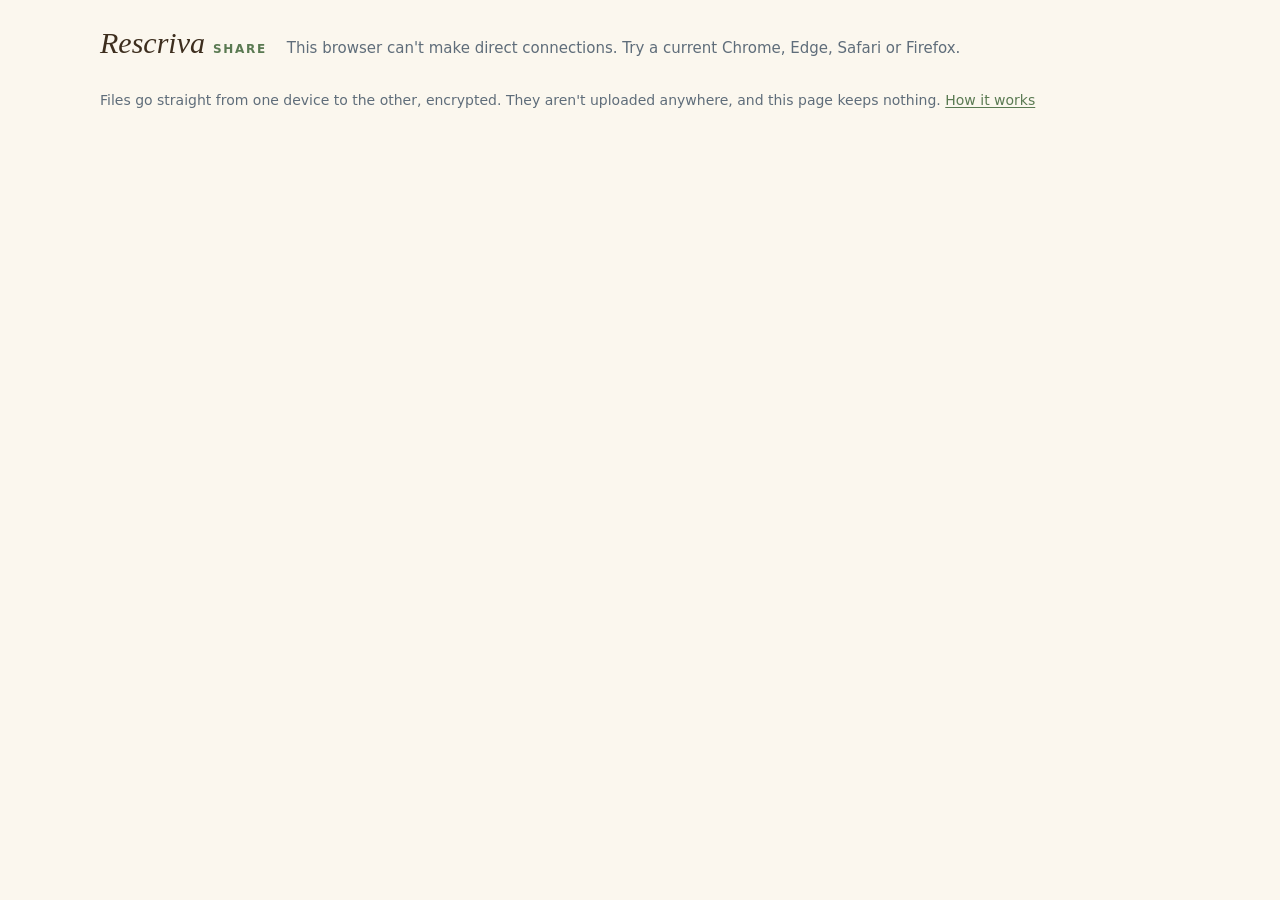
==== ShareSite/index.html @ 290ff633 "Share Nearby: handoff, protocol spike and website snapshot Share Nearby moves files between Rescriva" ====
<!doctype html>
<html lang="en">
<head>
  <meta charset="utf-8">
  <meta name="viewport" content="width=device-width, initial-scale=1, viewport-fit=cover">
  <meta http-equiv="Content-Security-Policy" content="default-src 'self'; script-src 'self'; style-src 'self' https://fonts.googleapis.com; font-src https://fonts.gstatic.com; img-src 'self' data: blob:; connect-src 'self' wss://relay.rescriva.com ws://127.0.0.1:* ws://localhost:*; base-uri 'none'; form-action 'none'; object-src 'none'">
  <meta name="referrer" content="no-referrer">
  <meta name="description" content="Move files between Rescriva and this browser, directly and privately.">
  <meta name="theme-color" content="#FBF7EE" media="(prefers-color-scheme: light)">
  <meta name="theme-color" content="#1C1610" media="(prefers-color-scheme: dark)">
  <title>Rescriva Share</title>
  <link rel="icon" href="assets/icon.svg" type="image/svg+xml">
  <link rel="preconnect" href="https://fonts.googleapis.com">
  <link rel="preconnect" href="https://fonts.gstatic.com" crossorigin>
  <link rel="stylesheet" href="https://fonts.googleapis.com/css2?family=DM+Sans:opsz,wght@9..40,400;9..40,500;9..40,600&family=DM+Serif+Display&family=Playfair+Display:ital@1&display=swap">
  <link rel="stylesheet" href="assets/style.css">
  <script src="assets/vendor/qrcode.js" defer></script>
  <script src="assets/main.js" type="module"></script>
</head>
<body>
  <header class="top">
    <a class="brand" href="https://rescriva.com" rel="noopener"><span class="wordmark">Rescriva</span><span class="product">Share</span></a>
    <p class="status" id="status" aria-live="polite">Starting…</p>
  </header>

  <main class="layout">
    <section class="devices" aria-labelledby="devices-title">
      <h1 id="devices-title" class="section-title">Shared with you</h1>
      <div id="device-list" class="device-list"></div>
      <div id="empty" class="empty card">
        <div id="empty-nearby">
          <h2>Nothing here yet</h2>
          <p>Open <b>Share Nearby</b> in Rescriva on an iPhone, iPad or Mac on this network. What it shares shows up here.</p>
          <p class="muted small">On a different network, or no internet? Pair with the code instead.</p>
        </div>
        <div id="empty-link" hidden>
          <h2>Connecting…</h2>
          <p>Keep Rescriva's Share screen open on the other device.</p>
        </div>
      </div>
    </section>

    <aside class="pair card" id="pair" aria-labelledby="pair-title">
      <h2 id="pair-title">Pair with Rescriva</h2>
      <div id="qr" class="qr waiting"></div>
      <ol class="steps">
        <li>In Rescriva, open <b>Share Nearby</b>.</li>
        <li>Tap <b>Scan a computer's code</b> and point it here. The iPhone camera works too.</li>
      </ol>
      <p id="pair-blocked" class="warn small" hidden>This browser isn't allowed to make direct connections. Your organization or an extension may have turned that off.</p>
      <form id="code-form" class="code-form" autocomplete="off">
        <label for="code">Rescriva showing a code? Type it here.</label>
        <div class="code-row">
          <input id="code" name="code" class="code-input" placeholder="XXXX-XXXX" spellcheck="false" autocapitalize="characters" maxlength="16">
          <button class="button" type="submit">Connect</button>
        </div>
        <p id="code-note" class="small muted" aria-live="polite"></p>
      </form>
      <p class="small muted on-this-device">On the computer Rescriva is on? <a id="pair-link" href="#">Open in Rescriva</a></p>
    </aside>
  </main>

  <footer class="foot">
    <p>Files go straight from one device to the other, encrypted. They aren't uploaded anywhere, and this page keeps nothing.
      <a href="https://github.com/bowman-mw/rescriva-share/blob/main/PROTOCOL.md">How it works</a></p>
  </footer>

  <div id="toast" class="toast" role="status" aria-live="polite"></div>
</body>
</html>
---- ShareSite/assets/style.css ----
/* Rescriva Share. Colours and type follow the app (RescrivaTheme.swift). */

:root {
  --bg: #FBF7EE;          /* cream */
  --card: #F5EFE0;        /* parchment */
  --card-edge: #E8DFCB;
  --field: #FFFDF8;
  --text: #3D2E1E;        /* bark */
  --muted: #5F6D7A;       /* slate, darkened for small text */
  --accent: #5A7A52;      /* moss */
  --accent-text: #FFFFFF;
  --accent-soft: #C8DBC2; /* lichen */
  --warn: #A9533A;        /* terracotta, darkened */
  --warn-soft: #F3DDD3;
  --shadow: 0 1px 2px rgb(61 46 30 / 6%), 0 8px 24px rgb(61 46 30 / 6%);
  --radius: 20px;
  --radius-small: 12px;
  --ui: "DM Sans", system-ui, -apple-system, "Segoe UI", sans-serif;
  --serif: "DM Serif Display", Georgia, serif;
  color-scheme: light dark;
}

@media (prefers-color-scheme: dark) {
  :root {
    --bg: #1C1610;
    --card: #272017;
    --card-edge: #3A3024;
    --field: #1F1913;
    --text: #F3ECDD;
    --muted: #ABA295;
    --accent: #87AA7B;
    --accent-text: #15200F;
    --accent-soft: #33412D;
    --warn: #E08E72;
    --warn-soft: #3D2A21;
    --shadow: 0 1px 2px rgb(0 0 0 / 30%);
  }
}

* { box-sizing: border-box; }

body {
  margin: 0;
  min-height: 100vh;
  background: var(--bg);
  color: var(--text);
  font: 16px/1.5 var(--ui);
  -webkit-font-smoothing: antialiased;
  padding: 0 16px env(safe-area-inset-bottom);
}

a { color: var(--accent); text-underline-offset: 2px; }
b { font-weight: 600; }
h1, h2 { font-family: var(--serif); font-weight: 400; margin: 0; letter-spacing: 0.005em; }
.muted { color: var(--muted); }
.small { font-size: 14px; }
.warn { color: var(--warn); }
[hidden] { display: none !important; }

/* MARK: Header */

.top {
  max-width: 1080px;
  margin: 0 auto;
  padding: 28px 0 8px;
  display: flex;
  flex-wrap: wrap;
  align-items: baseline;
  gap: 6px 20px;
}

.brand { color: inherit; text-decoration: none; display: inline-flex; align-items: baseline; gap: 8px; }
.wordmark { font: italic 30px/1 "Playfair Display", Georgia, serif; }
.product {
  font: 600 12px/1 var(--ui);
  letter-spacing: 0.14em;
  text-transform: uppercase;
  color: var(--accent);
}

.status { margin: 0; color: var(--muted); font-size: 15px; }
.status[data-tone="warn"] { color: var(--warn); }

/* MARK: Layout */

.layout {
  max-width: 1080px;
  margin: 0 auto;
  padding: 16px 0 32px;
  display: grid;
  grid-template-columns: minmax(0, 1fr) 340px;
  gap: 24px;
  align-items: start;
}

.link-mode .layout { grid-template-columns: minmax(0, 640px); justify-content: center; }
.link-mode .pair { display: none; }

@media (max-width: 860px) {
  .layout { grid-template-columns: minmax(0, 1fr); }
}

.section-title { font-size: 28px; margin-bottom: 14px; }

.card {
  background: var(--card);
  border: 1px solid var(--card-edge);
  border-radius: var(--radius);
  box-shadow: var(--shadow);
  padding: 20px;
}

.device-list { display: grid; gap: 16px; }

.empty h2 { font-size: 22px; margin-bottom: 6px; }
.empty p { margin: 6px 0; }

/* MARK: Device */

.device.connecting { opacity: 0.75; }
.device.dropping { outline: 2px dashed var(--accent); outline-offset: 4px; }

.device-head { display: flex; align-items: center; gap: 14px; margin-bottom: 14px; }
.device-icon {
  width: 44px; height: 44px; flex: none;
  display: grid; place-items: center;
  background: var(--accent-soft);
  color: var(--accent);
  border-radius: 14px;
}
.device-icon svg { width: 24px; height: 24px; }
.device-name { font-size: 22px; line-height: 1.2; overflow-wrap: anywhere; }

.badge { display: inline-block; margin-top: 3px; font-size: 13px; color: var(--muted); }
.badge[data-tone="good"] { color: var(--accent); font-weight: 500; }

.docs, .uploads { list-style: none; margin: 0; padding: 0; display: grid; gap: 8px; }

.doc, .upload {
  background: var(--field);
  border: 1px solid var(--card-edge);
  border-radius: var(--radius-small);
  padding: 12px 14px;
}

.doc-line { display: flex; align-items: center; gap: 12px; }
.doc-text { flex: 1; min-width: 0; display: flex; flex-direction: column; }
.doc-name, .upload-name { font-weight: 500; overflow-wrap: anywhere; }

.icon { display: inline-grid; place-items: center; width: 22px; height: 22px; flex: none; color: var(--muted); }
.icon svg { width: 100%; height: 100%; }
.doc-line > .icon, .upload > .icon { width: 26px; height: 26px; }

.doc-message { margin: 8px 0 0; color: var(--muted); }
.doc-message:empty { display: none; }

.pin-form { display: flex; flex-wrap: wrap; gap: 8px; margin-top: 12px; }
.pin-input, .code-input {
  font: 500 20px/1 var(--ui);
  letter-spacing: 0.12em;
  font-variant-numeric: tabular-nums;
  padding: 10px 12px;
  border: 1px solid var(--card-edge);
  border-radius: 10px;
  background: var(--bg);
  color: var(--text);
  min-width: 0;
}
.pin-input { width: 9.5ch; text-align: center; }
.pin-input:focus, .code-input:focus { outline: 2px solid var(--accent); outline-offset: 1px; }

.send { display: flex; flex-wrap: wrap; align-items: center; gap: 8px 12px; margin-top: 16px; }
.uploads { margin-top: 10px; }
.upload { display: flex; gap: 12px; align-items: flex-start; }
.upload-body { flex: 1; min-width: 0; display: flex; flex-direction: column; gap: 4px; }
.upload[data-state="saved"] .icon { color: var(--accent); }
.upload[data-state="declined"] .muted, .upload[data-state="failed"] .muted { color: var(--warn); }

.progress { height: 4px; border-radius: 2px; background: var(--card-edge); overflow: hidden; margin-top: 10px; }
.upload .progress { margin-top: 2px; }
.progress-fill { display: block; height: 100%; width: 0; background: var(--accent); transition: width 120ms linear; }

/* MARK: Buttons */

.button {
  display: inline-flex; align-items: center; gap: 6px;
  font: 500 15px/1 var(--ui);
  padding: 10px 14px;
  border: none;
  border-radius: 999px;
  background: var(--accent);
  color: var(--accent-text);
  cursor: pointer;
  white-space: nowrap;
}
.button .icon { color: inherit; width: 18px; height: 18px; }
.button:hover { filter: brightness(1.06); }
.button:focus-visible { outline: 2px solid var(--text); outline-offset: 2px; }
.button:disabled { opacity: 0.45; cursor: default; filter: none; }
.button.quiet { background: transparent; color: var(--accent); box-shadow: inset 0 0 0 1px var(--card-edge); }
.doc[data-locked="true"] .doc-line .button { background: transparent; color: var(--text); box-shadow: inset 0 0 0 1px var(--card-edge); }

/* MARK: Pairing */

.pair h2 { font-size: 22px; margin-bottom: 14px; }
.qr {
  background: #fff;
  border-radius: 14px;
  padding: 6px;
  aspect-ratio: 1;
  max-width: 260px;
  margin: 0 auto;
  display: grid;
}
.qr svg { width: 100%; height: 100%; display: block; }
.qr.waiting { background: var(--card-edge); animation: breathe 1.6s ease-in-out infinite; }
@keyframes breathe { 50% { opacity: 0.5; } }
@media (prefers-reduced-motion: reduce) { .qr.waiting { animation: none; } }

.steps { padding-left: 20px; margin: 16px 0; font-size: 15px; }
.steps li + li { margin-top: 6px; }

.code-form { border-top: 1px solid var(--card-edge); padding-top: 14px; margin-top: 4px; }
.code-form label { display: block; font-size: 14px; margin-bottom: 8px; }
.code-row { display: flex; gap: 8px; }
.code-input { flex: 1; font-size: 17px; text-transform: uppercase; }
.code-form p { margin: 8px 0 0; min-height: 1.5em; }
.on-this-device { margin: 10px 0 0; }

/* MARK: Footer and toast */

.foot { max-width: 1080px; margin: 0 auto; padding: 8px 0 40px; color: var(--muted); font-size: 14px; }

.toast {
  position: fixed; left: 50%; bottom: calc(24px + env(safe-area-inset-bottom));
  transform: translate(-50%, 20px);
  max-width: min(92vw, 480px);
  background: var(--text); color: var(--bg);
  padding: 10px 16px; border-radius: 12px;
  font-size: 15px;
  opacity: 0; pointer-events: none;
  transition: opacity 180ms ease, transform 180ms ease;
}
.toast.shown { opacity: 1; transform: translate(-50%, 0); }
.toast:empty { display: none; }

.unsupported .layout { display: none; }
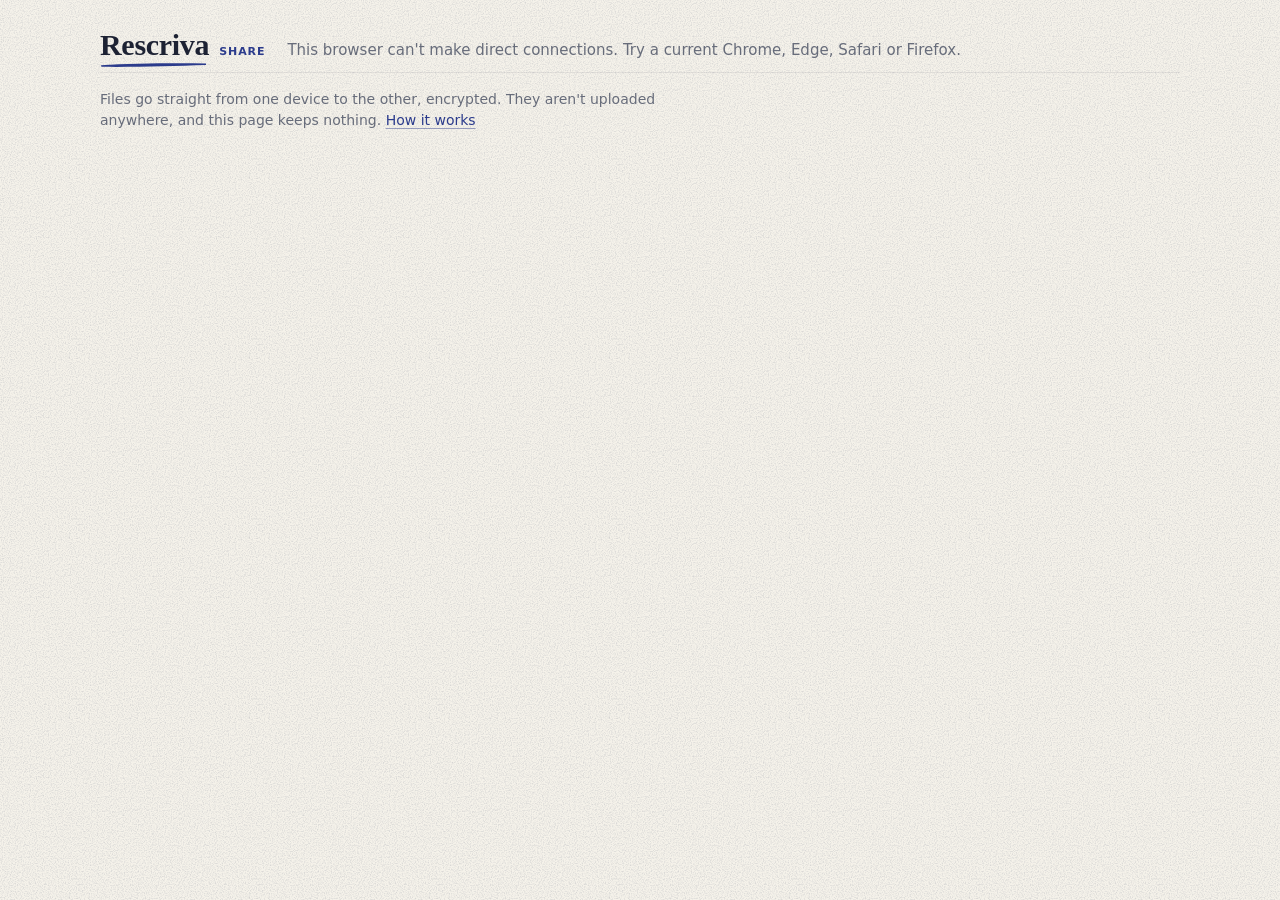
==== commit e1ef7dad: "ShareSite: refresh the snapshot of rescriva-share (6a94bdc) Co-Authored-By: Claude Opus 5.5 <noreply" ====
--- a/ShareSite/index.html
+++ b/ShareSite/index.html
@@ -6,13 +6,13 @@
   <meta http-equiv="Content-Security-Policy" content="default-src 'self'; script-src 'self'; style-src 'self' https://fonts.googleapis.com; font-src https://fonts.gstatic.com; img-src 'self' data: blob:; connect-src 'self' wss://relay.rescriva.com ws://127.0.0.1:* ws://localhost:*; base-uri 'none'; form-action 'none'; object-src 'none'">
   <meta name="referrer" content="no-referrer">
   <meta name="description" content="Move files between Rescriva and this browser, directly and privately.">
-  <meta name="theme-color" content="#FBF7EE" media="(prefers-color-scheme: light)">
-  <meta name="theme-color" content="#1C1610" media="(prefers-color-scheme: dark)">
+  <meta name="theme-color" content="#F5F2EA" media="(prefers-color-scheme: light)">
+  <meta name="theme-color" content="#222625" media="(prefers-color-scheme: dark)">
   <title>Rescriva Share</title>
   <link rel="icon" href="assets/icon.svg" type="image/svg+xml">
   <link rel="preconnect" href="https://fonts.googleapis.com">
   <link rel="preconnect" href="https://fonts.gstatic.com" crossorigin>
-  <link rel="stylesheet" href="https://fonts.googleapis.com/css2?family=DM+Sans:opsz,wght@9..40,400;9..40,500;9..40,600&family=DM+Serif+Display&family=Playfair+Display:ital@1&display=swap">
+  <link rel="stylesheet" href="https://fonts.googleapis.com/css2?family=DM+Sans:opsz,wght@9..40,400;9..40,500;9..40,600&display=swap">
   <link rel="stylesheet" href="assets/style.css">
   <script src="assets/vendor/qrcode.js" defer></script>
   <script src="assets/main.js" type="module"></script>
@@ -51,7 +51,7 @@
       <form id="code-form" class="code-form" autocomplete="off">
         <label for="code">Rescriva showing a code? Type it here.</label>
         <div class="code-row">
-          <input id="code" name="code" class="code-input" placeholder="XXXX-XXXX" spellcheck="false" autocapitalize="characters" maxlength="16">
+          <input id="code" name="code" class="code-input" placeholder="Code from Rescriva" spellcheck="false" autocapitalize="characters" maxlength="16">
           <button class="button" type="submit">Connect</button>
         </div>
         <p id="code-note" class="small muted" aria-live="polite"></p>
--- a/ShareSite/assets/style.css
+++ b/ShareSite/assets/style.css
@@ -1,92 +1,170 @@
-/* Rescriva Share. Colours and type follow the app (RescrivaTheme.swift). */
+/* Rescriva Share. Paper and ink, like the app (scanner/Design/RescrivaTheme.swift):
+   warm paper stock with a little grain, carbon type, indigo ink for actions, and one
+   highlighter for whatever needs a look. In the dark the paper becomes a chalkboard.
+   Headings are New York (Georgia elsewhere); the interface stays sans. Vermilion is
+   for destructive actions alone, and this page has none, so nothing here is red. */
 
 :root {
-  --bg: #FBF7EE;          /* cream */
-  --card: #F5EFE0;        /* parchment */
-  --card-edge: #E8DFCB;
-  --field: #FFFDF8;
-  --text: #3D2E1E;        /* bark */
-  --muted: #5F6D7A;       /* slate, darkened for small text */
-  --accent: #5A7A52;      /* moss */
-  --accent-text: #FFFFFF;
-  --accent-soft: #C8DBC2; /* lichen */
-  --warn: #A9533A;        /* terracotta, darkened */
-  --warn-soft: #F3DDD3;
-  --shadow: 0 1px 2px rgb(61 46 30 / 6%), 0 8px 24px rgb(61 46 30 / 6%);
-  --radius: 20px;
-  --radius-small: 12px;
-  --ui: "DM Sans", system-ui, -apple-system, "Segoe UI", sans-serif;
-  --serif: "DM Serif Display", Georgia, serif;
+  /* Paper */
+  --stock: #F5F2EA;                 /* page */
+  --vellum: #FDFBF6;                /* cards */
+  --carbon: #1D2233;                /* text */
+  --graphite: #676C7A;              /* secondary text */
+  --ink: #2B3B8C;                   /* primary actions, links */
+  --blue-pencil: #5A7BD0;           /* progress, focus */
+  --wash: #E3E7F4;                  /* soft accent fills */
+  --vermilion: #CF4326;             /* destructive only */
+  --highlighter: #F6C823;           /* flags */
+  --marker-ink: #B88A00;            /* the highlighter as a line or an icon */
+  --rim: rgb(29 34 51 / 18%);       /* control hairlines */
+  --hairline: rgb(29 34 51 / 8%);   /* card edges, rules */
+  --tint: rgb(29 34 51 / 6%);       /* empty tracks, the QR while it waits */
+  --dot: rgb(29 34 51 / 13%);       /* the empty state's dot grid */
+  --flag: rgb(246 200 35 / 34%);    /* the highlighter laid over paper */
+  --select: rgb(246 200 35 / 45%);
+  --flap: #EBEAE6;                  /* the back of a card's folded corner */
+  --crease: rgb(29 34 51 / 22%);    /* the fold's crease */
+  --paper: #FFFDF8;                 /* page white in either appearance (the QR) */
+  --print-ink: #1D2233;             /* printed type in either appearance (the QR) */
+  --shade: 29 34 51;
+  --shadow-card: 0 1px 2px rgb(var(--shade) / 10%), 0 5px 18px rgb(var(--shade) / 6%);
+  --shadow-float: 0 8px 28px rgb(var(--shade) / 14%), 0 1px 4px rgb(var(--shade) / 8%);
+  --grain: url("data:image/svg+xml,%3Csvg xmlns='http://www.w3.org/2000/svg' width='180' height='180'%3E%3Cfilter id='g'%3E%3CfeTurbulence type='fractalNoise' baseFrequency='.85' numOctaves='3' stitchTiles='stitch'/%3E%3CfeColorMatrix values='0 0 0 0 .11 0 0 0 0 .13 0 0 0 0 .2 0 0 0 .42 -.17'/%3E%3C/filter%3E%3Crect width='100%25' height='100%25' filter='url(%23g)'/%3E%3C/svg%3E");
+  /* A hand-inked underline: swells through the middle, lifts to the right. */
+  --ink-stroke: url("data:image/svg+xml,%3Csvg xmlns='http://www.w3.org/2000/svg' viewBox='0 0 100 10' preserveAspectRatio='none'%3E%3Cpath d='M0 5.5C28 1 66-.2 100 1v4C70 7.8 32 10.5.4 9.5z'/%3E%3C/svg%3E");
+
+  --radius-chip: 7px;
+  --radius-control: 11px;
+  --radius-card: 12px;
+  --radius-sheet: 22px;
+  --fold: 14px;
+  --ease: cubic-bezier(0.22, 0.61, 0.36, 1);
+
+  --ui: -apple-system, BlinkMacSystemFont, "DM Sans", "Segoe UI", system-ui, sans-serif;
+  --serif: ui-serif, "New York", Georgia, serif;
   color-scheme: light dark;
 }
 
 @media (prefers-color-scheme: dark) {
   :root {
-    --bg: #1C1610;
-    --card: #272017;
-    --card-edge: #3A3024;
-    --field: #1F1913;
-    --text: #F3ECDD;
-    --muted: #ABA295;
-    --accent: #87AA7B;
-    --accent-text: #15200F;
-    --accent-soft: #33412D;
-    --warn: #E08E72;
-    --warn-soft: #3D2A21;
-    --shadow: 0 1px 2px rgb(0 0 0 / 30%);
+    /* Chalkboard */
+    --stock: #222625;
+    --vellum: #2C302F;
+    --carbon: #ECE9E1;
+    --graphite: #A3A79F;
+    --ink: #A9BAF2;
+    --blue-pencil: #87A1EA;
+    --wash: #343A4C;
+    --vermilion: #F0866B;
+    --highlighter: #F2D660;
+    --marker-ink: #F2D660;
+    --rim: rgb(236 233 225 / 45%);
+    --hairline: rgb(236 233 225 / 9%);
+    --tint: rgb(236 233 225 / 8%);
+    --dot: rgb(236 233 225 / 12%);
+    --flag: rgb(242 214 96 / 18%);
+    --select: rgb(242 214 96 / 32%);
+    --flap: #3B3F3D;
+    --crease: rgb(236 233 225 / 20%);
+    --shade: 0 0 0;
+    --shadow-card: 0 1px 2px rgb(0 0 0 / 30%), 0 6px 18px rgb(0 0 0 / 16%);
+    --shadow-float: 0 10px 30px rgb(0 0 0 / 40%), 0 1px 4px rgb(0 0 0 / 30%);
+    --grain: url("data:image/svg+xml,%3Csvg xmlns='http://www.w3.org/2000/svg' width='180' height='180'%3E%3Cfilter id='g'%3E%3CfeTurbulence type='fractalNoise' baseFrequency='.85' numOctaves='3' stitchTiles='stitch'/%3E%3CfeColorMatrix values='0 0 0 0 .93 0 0 0 0 .91 0 0 0 0 .88 0 0 0 .2 -.08'/%3E%3C/filter%3E%3Crect width='100%25' height='100%25' filter='url(%23g)'/%3E%3C/svg%3E");
   }
 }
 
 * { box-sizing: border-box; }
+
+html { -webkit-text-size-adjust: 100%; }
 
 body {
   margin: 0;
   min-height: 100vh;
-  background: var(--bg);
-  color: var(--text);
+  background-color: var(--stock);
+  background-image: var(--grain);
+  color: var(--carbon);
   font: 16px/1.5 var(--ui);
   -webkit-font-smoothing: antialiased;
-  padding: 0 16px env(safe-area-inset-bottom);
-}
-
-a { color: var(--accent); text-underline-offset: 2px; }
+  padding: 0 max(16px, env(safe-area-inset-right)) env(safe-area-inset-bottom) max(16px, env(safe-area-inset-left));
+}
+
+::selection { background: var(--select); }
+
+a {
+  color: var(--ink);
+  text-decoration-thickness: 1px;
+  text-underline-offset: 3px;
+  text-decoration-color: color-mix(in srgb, currentColor 45%, transparent);
+}
+a:hover { text-decoration-color: currentColor; }
+a:focus-visible { outline: 2px solid var(--blue-pencil); outline-offset: 2px; border-radius: 3px; }
+
 b { font-weight: 600; }
-h1, h2 { font-family: var(--serif); font-weight: 400; margin: 0; letter-spacing: 0.005em; }
-.muted { color: var(--muted); }
+h1, h2 { font-family: var(--serif); font-weight: 500; line-height: 1.2; margin: 0; }
+.muted { color: var(--graphite); }
 .small { font-size: 14px; }
-.warn { color: var(--warn); }
 [hidden] { display: none !important; }
+
+/* A flag: the highlighter laid over the words. */
+.warn {
+  color: var(--carbon);
+  background: var(--flag);
+  border-radius: var(--radius-chip);
+  padding: 8px 11px;
+}
 
 /* MARK: Header */
 
 .top {
   max-width: 1080px;
   margin: 0 auto;
-  padding: 28px 0 8px;
+  padding: 30px 0 10px;
   display: flex;
   flex-wrap: wrap;
   align-items: baseline;
-  gap: 6px 20px;
-}
-
-.brand { color: inherit; text-decoration: none; display: inline-flex; align-items: baseline; gap: 8px; }
-.wordmark { font: italic 30px/1 "Playfair Display", Georgia, serif; }
+  gap: 14px 22px;
+}
+
+.brand { color: inherit; text-decoration: none; display: inline-flex; align-items: baseline; gap: 10px; }
+.brand:focus-visible { outline-offset: 6px; }
+.wordmark {
+  position: relative;
+  font: 600 30px/1 var(--serif);
+  letter-spacing: -0.01em;
+  color: var(--carbon);
+}
+.wordmark::after {
+  content: "";
+  position: absolute;
+  left: 1px;
+  right: 3px;
+  bottom: -7px;
+  height: 4px;
+  background: var(--ink);
+  -webkit-mask: var(--ink-stroke) center / 100% 100% no-repeat;
+  mask: var(--ink-stroke) center / 100% 100% no-repeat;
+}
 .product {
-  font: 600 12px/1 var(--ui);
-  letter-spacing: 0.14em;
+  font: 600 11px/1 var(--ui);
+  letter-spacing: 0.9px;
   text-transform: uppercase;
-  color: var(--accent);
-}
-
-.status { margin: 0; color: var(--muted); font-size: 15px; }
-.status[data-tone="warn"] { color: var(--warn); }
+  color: var(--ink);
+}
+
+.status { margin: 0; color: var(--graphite); font-size: 15px; }
+.status[data-tone="warn"] {
+  color: var(--carbon);
+  background: var(--flag);
+  border-radius: var(--radius-chip);
+  padding: 2px 9px;
+}
 
 /* MARK: Layout */
 
 .layout {
   max-width: 1080px;
   margin: 0 auto;
-  padding: 16px 0 32px;
+  padding: 18px 0 36px;
   display: grid;
   grid-template-columns: minmax(0, 1fr) 340px;
   gap: 24px;
@@ -100,148 +178,240 @@
   .layout { grid-template-columns: minmax(0, 1fr); }
 }
 
-.section-title { font-size: 28px; margin-bottom: 14px; }
-
+.section-title { font-size: 26px; margin-bottom: 14px; }
+
+/* A sheet of vellum with its top-right corner folded over, a hairline edge and a
+   paper-on-a-desk shadow. The clip cuts the corner off the sheet (shadow included),
+   and ::after lays the back of the fold on top. */
 .card {
-  background: var(--card);
-  border: 1px solid var(--card-edge);
-  border-radius: var(--radius);
-  box-shadow: var(--shadow);
+  position: relative;
+  background: var(--vellum);
+  border: 1px solid var(--hairline);
+  border-radius: var(--radius-card);
+  box-shadow: var(--shadow-card);
   padding: 20px;
+  clip-path: polygon(
+    -40px -40px,
+    calc(100% - var(--fold)) -40px,
+    calc(100% - var(--fold)) 0,
+    100% var(--fold),
+    calc(100% + 40px) var(--fold),
+    calc(100% + 40px) calc(100% + 40px),
+    -40px calc(100% + 40px)
+  );
+}
+.card::after {
+  content: "";
+  position: absolute;
+  top: -1px;
+  right: -1px;
+  width: var(--fold);
+  height: var(--fold);
+  background:
+    linear-gradient(to bottom left, transparent 48.5%, var(--crease) 50%, var(--crease) 51.5%, transparent 53.5%),
+    linear-gradient(to bottom left, transparent 48%, var(--flap) 48%);
+  border-bottom-left-radius: 2.5px;
+  filter: drop-shadow(-0.6px 1px 0.9px rgb(var(--shade) / 22%));
+  pointer-events: none;
 }
 
 .device-list { display: grid; gap: 16px; }
 
-.empty h2 { font-size: 22px; margin-bottom: 6px; }
-.empty p { margin: 6px 0; }
+/* Empty states sit on a faint dot grid, like a bullet-journal page. */
+.empty {
+  background-image: radial-gradient(circle, var(--dot) 0.8px, transparent 1.3px);
+  background-size: 18px 18px;
+  background-position: 9px 9px;
+}
+.empty h2 { font-size: 22px; margin-bottom: 8px; }
+.empty p { margin: 6px 0; max-width: 54ch; }
+.empty p.muted { font-family: var(--serif); font-style: italic; font-size: 15px; }
 
 /* MARK: Device */
 
 .device.connecting { opacity: 0.75; }
-.device.dropping { outline: 2px dashed var(--accent); outline-offset: 4px; }
+.device.dropping { box-shadow: inset 0 0 0 2px var(--blue-pencil), var(--shadow-card); }
 
 .device-head { display: flex; align-items: center; gap: 14px; margin-bottom: 14px; }
 .device-icon {
   width: 44px; height: 44px; flex: none;
   display: grid; place-items: center;
-  background: var(--accent-soft);
-  color: var(--accent);
-  border-radius: 14px;
+  background: var(--wash);
+  color: var(--ink);
+  border-radius: var(--radius-control);
 }
 .device-icon svg { width: 24px; height: 24px; }
-.device-name { font-size: 22px; line-height: 1.2; overflow-wrap: anywhere; }
-
-.badge { display: inline-block; margin-top: 3px; font-size: 13px; color: var(--muted); }
-.badge[data-tone="good"] { color: var(--accent); font-weight: 500; }
-
-.docs, .uploads { list-style: none; margin: 0; padding: 0; display: grid; gap: 8px; }
-
-.doc, .upload {
-  background: var(--field);
-  border: 1px solid var(--card-edge);
-  border-radius: var(--radius-small);
-  padding: 12px 14px;
-}
+.device-name { font-size: 22px; overflow-wrap: anywhere; }
+
+.badge {
+  display: inline-block;
+  margin-top: 6px;
+  padding: 2px 8px;
+  font-size: 12px;
+  font-weight: 500;
+  line-height: 18px;
+  color: var(--graphite);
+  border-radius: var(--radius-chip);
+  box-shadow: inset 0 0 0 1px var(--rim);
+}
+.badge:empty { display: none; }
+.badge[data-tone="good"] { color: var(--ink); background: var(--wash); box-shadow: none; }
+
+/* Files read as a listing: rows ruled with hairlines. */
+.docs, .uploads { list-style: none; margin: 0; padding: 0; }
+.docs:not(:empty) { border-bottom: 1px solid var(--hairline); }
+.doc, .upload { padding: 12px 0; border-top: 1px solid var(--hairline); }
 
 .doc-line { display: flex; align-items: center; gap: 12px; }
 .doc-text { flex: 1; min-width: 0; display: flex; flex-direction: column; }
 .doc-name, .upload-name { font-weight: 500; overflow-wrap: anywhere; }
 
-.icon { display: inline-grid; place-items: center; width: 22px; height: 22px; flex: none; color: var(--muted); }
+.icon { display: inline-grid; place-items: center; width: 22px; height: 22px; flex: none; color: var(--graphite); }
 .icon svg { width: 100%; height: 100%; }
 .doc-line > .icon, .upload > .icon { width: 26px; height: 26px; }
-
-.doc-message { margin: 8px 0 0; color: var(--muted); }
+.doc[data-locked="false"] .doc-line > .icon { color: var(--ink); }
+
+.doc-message { margin: 8px 0 0; color: var(--graphite); }
 .doc-message:empty { display: none; }
 
 .pin-form { display: flex; flex-wrap: wrap; gap: 8px; margin-top: 12px; }
 .pin-input, .code-input {
-  font: 500 20px/1 var(--ui);
+  font: 500 20px/1.2 var(--ui);
   letter-spacing: 0.12em;
   font-variant-numeric: tabular-nums;
-  padding: 10px 12px;
-  border: 1px solid var(--card-edge);
-  border-radius: 10px;
-  background: var(--bg);
-  color: var(--text);
+  padding: 9px 12px;
+  border: 1px solid var(--rim);
+  border-radius: var(--radius-control);
+  background: var(--stock);
+  color: var(--carbon);
   min-width: 0;
-}
+  transition: border-color 150ms var(--ease), box-shadow 150ms var(--ease);
+}
+.pin-input::placeholder, .code-input::placeholder { color: var(--graphite); opacity: 0.6; }
 .pin-input { width: 9.5ch; text-align: center; }
-.pin-input:focus, .code-input:focus { outline: 2px solid var(--accent); outline-offset: 1px; }
+.pin-input:focus, .code-input:focus {
+  outline: 2px solid transparent; /* shows in forced colours */
+  border-color: var(--ink);
+  box-shadow: 0 0 0 3px var(--wash);
+}
 
 .send { display: flex; flex-wrap: wrap; align-items: center; gap: 8px 12px; margin-top: 16px; }
-.uploads { margin-top: 10px; }
+.uploads:not(:empty) { margin-top: 12px; }
 .upload { display: flex; gap: 12px; align-items: flex-start; }
 .upload-body { flex: 1; min-width: 0; display: flex; flex-direction: column; gap: 4px; }
-.upload[data-state="saved"] .icon { color: var(--accent); }
-.upload[data-state="declined"] .muted, .upload[data-state="failed"] .muted { color: var(--warn); }
-
-.progress { height: 4px; border-radius: 2px; background: var(--card-edge); overflow: hidden; margin-top: 10px; }
+.upload[data-state="saved"] .icon { color: var(--ink); }
+.upload[data-state="declined"] .icon, .upload[data-state="failed"] .icon { color: var(--marker-ink); }
+.upload[data-state="declined"] .muted, .upload[data-state="failed"] .muted {
+  align-self: flex-start;
+  color: var(--carbon);
+  background: var(--flag);
+  border-radius: 4px;
+  padding: 0 5px;
+  margin-left: -5px;
+}
+
+.progress { height: 4px; border-radius: 2px; background: var(--tint); overflow: hidden; margin-top: 10px; }
 .upload .progress { margin-top: 2px; }
-.progress-fill { display: block; height: 100%; width: 0; background: var(--accent); transition: width 120ms linear; }
+.progress-fill { display: block; height: 100%; width: 0; background: var(--blue-pencil); border-radius: 2px; transition: width 150ms var(--ease); }
 
 /* MARK: Buttons */
 
 .button {
-  display: inline-flex; align-items: center; gap: 6px;
+  display: inline-flex; align-items: center; justify-content: center; gap: 7px;
+  min-height: 40px;
   font: 500 15px/1 var(--ui);
-  padding: 10px 14px;
+  padding: 0 15px;
   border: none;
-  border-radius: 999px;
-  background: var(--accent);
-  color: var(--accent-text);
+  border-radius: var(--radius-control);
+  background: var(--ink);
+  color: var(--vellum);
   cursor: pointer;
   white-space: nowrap;
-}
+  transition: background-color 150ms var(--ease), opacity 150ms var(--ease);
+}
+.button { max-width: 100%; }
+.button > span:last-child { min-width: 0; overflow: hidden; text-overflow: ellipsis; } /* a long device name */
 .button .icon { color: inherit; width: 18px; height: 18px; }
-.button:hover { filter: brightness(1.06); }
-.button:focus-visible { outline: 2px solid var(--text); outline-offset: 2px; }
-.button:disabled { opacity: 0.45; cursor: default; filter: none; }
-.button.quiet { background: transparent; color: var(--accent); box-shadow: inset 0 0 0 1px var(--card-edge); }
-.doc[data-locked="true"] .doc-line .button { background: transparent; color: var(--text); box-shadow: inset 0 0 0 1px var(--card-edge); }
+.button:hover:not(:disabled) { background: color-mix(in srgb, var(--ink) 86%, var(--carbon)); }
+.button:active:not(:disabled) { background: color-mix(in srgb, var(--ink) 76%, var(--carbon)); }
+.button:focus-visible { outline: 2px solid var(--blue-pencil); outline-offset: 2px; }
+.button:disabled { opacity: 0.45; cursor: default; }
+
+/* Second to the ink: a wash of it. */
+.button.quiet,
+.doc[data-locked="true"] .doc-line .button { background: var(--wash); color: var(--ink); }
+.button.quiet:hover:not(:disabled),
+.doc[data-locked="true"] .doc-line .button:hover:not(:disabled) { background: color-mix(in srgb, var(--wash) 88%, var(--ink)); }
+.button.quiet:active:not(:disabled),
+.doc[data-locked="true"] .doc-line .button:active:not(:disabled) { background: color-mix(in srgb, var(--wash) 78%, var(--ink)); }
 
 /* MARK: Pairing */
 
-.pair h2 { font-size: 22px; margin-bottom: 14px; }
+.pair h2 { font-size: 22px; margin-bottom: 16px; }
 .qr {
-  background: #fff;
-  border-radius: 14px;
-  padding: 6px;
+  background: var(--paper);
+  border-radius: var(--radius-card);
+  box-shadow: 0 0 0 1px var(--hairline);
+  padding: 8px;
   aspect-ratio: 1;
   max-width: 260px;
   margin: 0 auto;
   display: grid;
 }
-.qr svg { width: 100%; height: 100%; display: block; }
-.qr.waiting { background: var(--card-edge); animation: breathe 1.6s ease-in-out infinite; }
+.qr svg { width: 100%; height: 100%; display: block; border-radius: 4px; }
+.qr.waiting { background: var(--tint); box-shadow: none; animation: breathe 1.6s ease-in-out infinite; }
 @keyframes breathe { 50% { opacity: 0.5; } }
-@media (prefers-reduced-motion: reduce) { .qr.waiting { animation: none; } }
-
-.steps { padding-left: 20px; margin: 16px 0; font-size: 15px; }
+
+.steps { padding-left: 22px; margin: 18px 0 16px; font-size: 15px; }
+.steps li { padding-left: 2px; }
 .steps li + li { margin-top: 6px; }
-
-.code-form { border-top: 1px solid var(--card-edge); padding-top: 14px; margin-top: 4px; }
+.steps li::marker { color: var(--ink); font-family: var(--serif); font-weight: 600; }
+
+.code-form { border-top: 1px solid var(--hairline); padding-top: 16px; margin-top: 4px; }
 .code-form label { display: block; font-size: 14px; margin-bottom: 8px; }
 .code-row { display: flex; gap: 8px; }
 .code-input { flex: 1; font-size: 17px; text-transform: uppercase; }
+/* The placeholder is words, not a code: no capitals or code spacing. */
+.code-input::placeholder { text-transform: none; letter-spacing: normal; }
 .code-form p { margin: 8px 0 0; min-height: 1.5em; }
 .on-this-device { margin: 10px 0 0; }
 
 /* MARK: Footer and toast */
 
-.foot { max-width: 1080px; margin: 0 auto; padding: 8px 0 40px; color: var(--muted); font-size: 14px; }
+.foot {
+  max-width: 1080px;
+  margin: 0 auto;
+  padding: 16px 0 40px;
+  border-top: 1px solid var(--hairline);
+  color: var(--graphite);
+  font-size: 14px;
+}
+.foot p { margin: 0; max-width: 70ch; }
 
 .toast {
   position: fixed; left: 50%; bottom: calc(24px + env(safe-area-inset-bottom));
-  transform: translate(-50%, 20px);
+  transform: translate(-50%, 16px);
   max-width: min(92vw, 480px);
-  background: var(--text); color: var(--bg);
-  padding: 10px 16px; border-radius: 12px;
+  background: var(--carbon); color: var(--vellum);
+  padding: 11px 16px; border-radius: var(--radius-card);
+  box-shadow: var(--shadow-float);
   font-size: 15px;
   opacity: 0; pointer-events: none;
-  transition: opacity 180ms ease, transform 180ms ease;
+  transition: opacity 250ms var(--ease), transform 250ms var(--ease);
 }
 .toast.shown { opacity: 1; transform: translate(-50%, 0); }
 .toast:empty { display: none; }
 
+@media (prefers-reduced-motion: reduce) {
+  .qr.waiting { animation: none; }
+  .toast, .toast.shown { transform: translate(-50%, 0); }
+}
+
+@media (max-width: 480px) {
+  .top { padding-top: 22px; }
+  .card { padding: 16px; }
+  .wordmark { font-size: 28px; }
+  .section-title { font-size: 24px; }
+}
+
 .unsupported .layout { display: none; }
